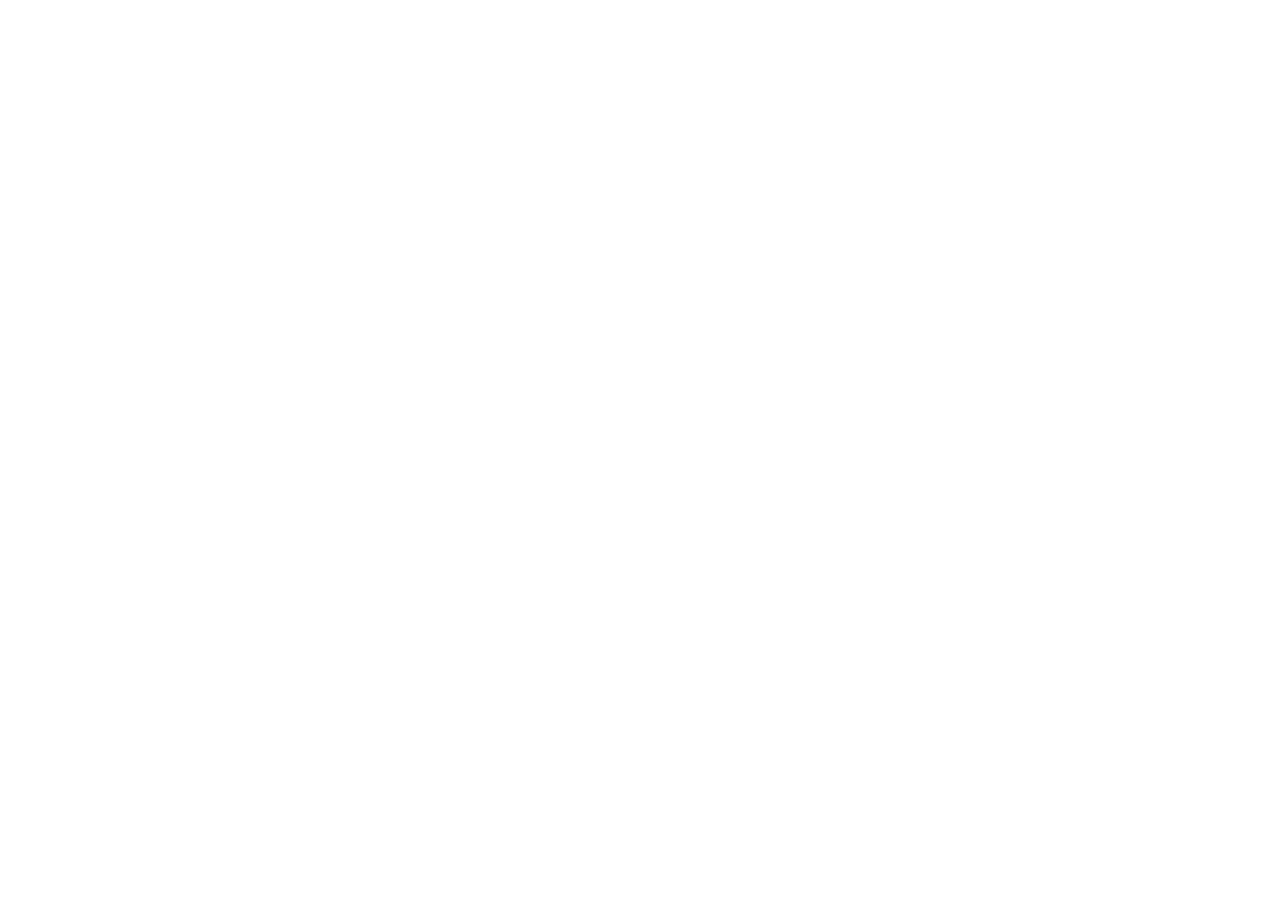
==== Portfolio/case1.html @ 73b55dc0 "Add files via upload" ====
<!DOCTYPE html>
<html lang="en">
<head>
    <meta charset="UTF-8">
    <meta name="viewport" content="width=device-width, initial-scale=1.0">

    <link rel="stylesheet" href="css/normalize.css">
    <link rel="stylesheet" href="css/small.css">
    <link rel="stylesheet" href="css/medium.css">
    <link rel="stylesheet" href="css/large.css">

    <title>Document</title>
</head>
<body>

</body>
</html>
---- Portfolio/css/small.css ----
/* Prevent adjustments of font size after orientation changes in IE on Windows Phone and in iOS.  */
html {-webkit-text-size-adjust: 100%; -ms-text-size-adjust: 100%;}

/*  apply a natural box layout model to all elements  */
* { -moz-box-sizing: border-box; -webkit-box-sizing: border-box; box-sizing: border-box; }

.index-body {
    margin: 3.75rem 3.81rem;
}

.index-title {
    margin-right: 1rem;
    margin-bottom: -0.1rem;
    font-size: 48px;
}

.intro-paragraph {
    margin-top: 2rem;
}

button {
    margin-top: 0.5rem;
}

.past-projects {
    margin-top: 2.5rem;
}

.link-gallery {
    text-align: center;
}

.case-image {
    display: grid;
    grid-template-columns: repeat(auto-fit, minmax(200px, 1fr));
}

img {
    border-radius: 0.625rem;
    max-width: 100%;
    height: auto;
    width: auto\9;
}
---- Portfolio/css/medium.css ----
@media only screen and (min-width: 35rem) {

    /** INDEX **/

    .index-body {
        margin: 3.75rem 6.81rem;
    }

    .index-title {
        margin-right: 17rem;
        margin-bottom: -0.1rem;
        font-size: 72px;
    }

    .intro-paragraph {
        margin-right: 12rem;
        margin-top: 1.5rem;
    }

    button {
        margin-top: 1rem;
    }

    .past-projects {
        margin-top: 3.5rem;
    }

    .link-gallery {
        display: flex;
        justify-content: flex-start;
        flex-wrap: wrap;
    }

    .case-image {
        flex: 50%;
        padding: 0.5rem;
    }
    
    img {
        border-radius: 0.625rem;
        max-width: 100%;
        height: auto;
        width: auto\9;
    }
    
} /* end media query */
---- Portfolio/css/large.css ----
@media only screen and (min-width: 70rem) {

    /** INDEX **/

    .index-body {
        margin: 3.75rem 11.81rem;
    }

    .index-title {
        margin-right: 40rem;
        margin-bottom: -0.1rem;
        font-size: 96px;
    }

    .intro-paragraph {
        margin-right: 50rem;
        margin-top: 1.5rem;
    }

    button {
        margin-top: 1rem;
    }

    .past-projects {
        margin-top: 5.5rem;
    }

    .link-gallery {
        display: flex;
        justify-content: center;
        flex-wrap: wrap;
    }

    .case-image {
        flex: 50%;
        padding: 0.5rem;
    }
    
    img {
        border-radius: 0.625rem;
        max-width: 100%;
        height: auto;
        width: auto\9;
    }

    /** FOOTER **/

    .footer {
        background-color: gray;
        height: 100px;
        margin: -0.5rem;
    }

} /* end media query*/
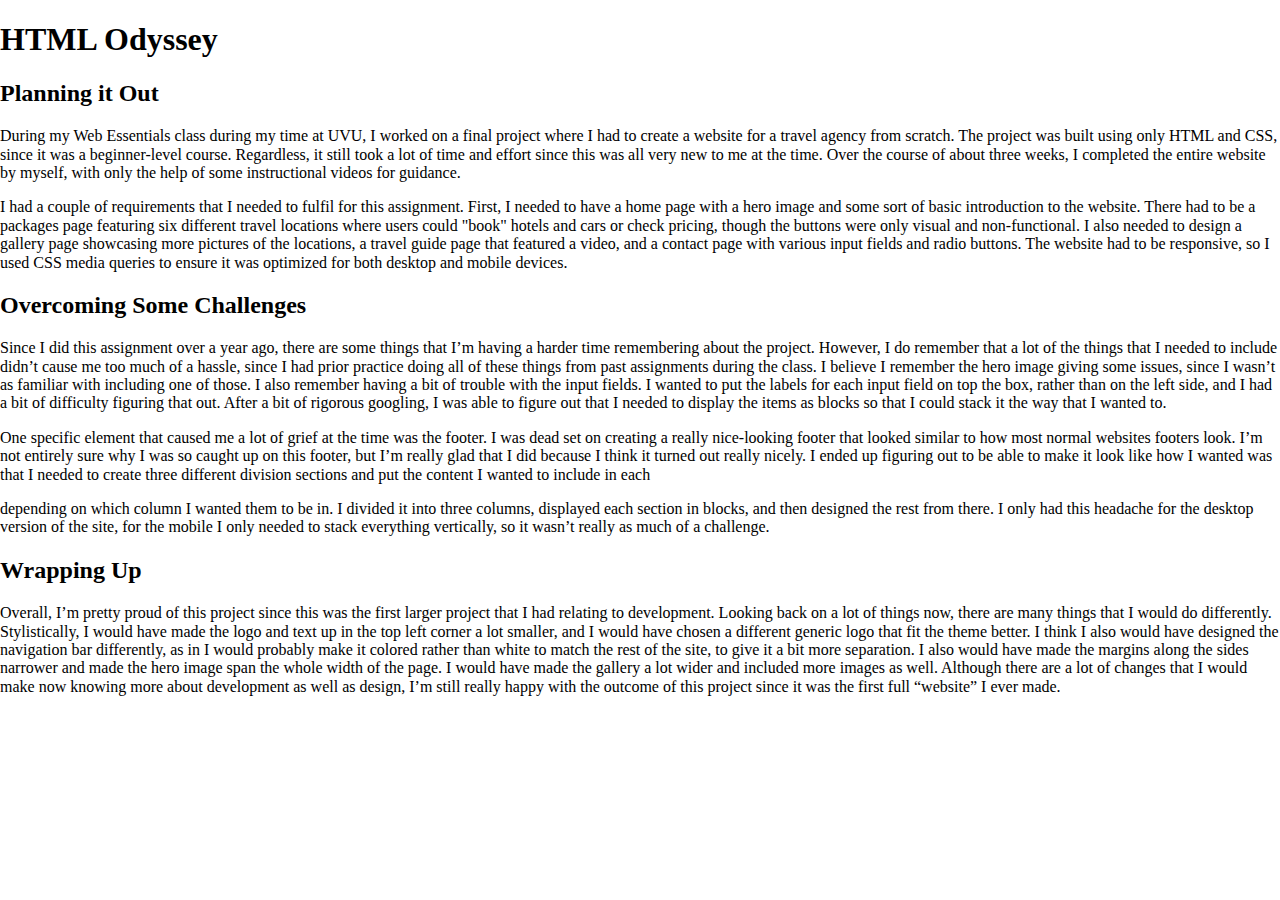
==== commit 1497ccb6: "added more case studies" ====
--- a/Portfolio/case1.html
+++ b/Portfolio/case1.html
@@ -9,9 +9,44 @@
     <link rel="stylesheet" href="css/medium.css">
     <link rel="stylesheet" href="css/large.css">
 
-    <title>Document</title>
+    <title>HTML Odyssey</title>
 </head>
 <body>
-
+    <h1>HTML Odyssey</h1>
+        <h2>Planning it Out</h2>
+            <p>During my Web Essentials class during my time at UVU, I worked on a final project where I had to create a website for a travel agency from scratch. 
+                The project was built using only HTML and CSS, since it was a beginner-level course. 
+                Regardless, it still took a lot of time and effort since this was all very new to me at the time. 
+                Over the course of about three weeks, I completed the entire website by myself, with only the help of some instructional videos for guidance.</p>
+            <p>I had a couple of requirements that I needed to fulfil for this assignment. 
+                First, I needed to have a home page with a hero image and some sort of basic introduction to the website. 
+                There had to be a packages page featuring six different travel locations where users could "book" hotels and cars or check pricing, 
+                though the buttons were only visual and non-functional. I also needed to design a gallery page showcasing more pictures of the locations, 
+                a travel guide page that featured a video, and a contact page with various input fields and radio buttons. The website had to be responsive, 
+                so I used CSS media queries to ensure it was optimized for both desktop and mobile devices.</p>
+        <h2>Overcoming Some Challenges</h2>
+            <p>Since I did this assignment over a year ago, there are some things that I’m having a harder time remembering about the project. 
+                However, I do remember that a lot of the things that I needed to include didn’t cause me too much of a hassle, 
+                since I had prior practice doing all of these things from past assignments during the class. 
+                I believe I remember the hero image giving some issues, since I wasn’t as familiar with including one of those. 
+                I also remember having a bit of trouble with the input fields. I wanted to put the labels for each input field on top the box, 
+                rather than on the left side, and I had a bit of difficulty figuring that out. After a bit of rigorous googling, 
+                I was able to figure out that I needed to display the items as blocks so that I could stack it the way that I wanted to.</p>
+            <p>One specific element that caused me a lot of grief at the time was the footer. 
+                I was dead set on creating a really nice-looking footer that looked similar to how most normal websites footers look. 
+                I’m not entirely sure why I was so caught up on this footer, but I’m really glad that I did because I think it turned out really nicely. 
+                I ended up figuring out to be able to make it look like how I wanted was that I needed to create three different division sections and put the content 
+                I wanted to include in each <div> depending on which column I wanted them to be in. I divided it into three columns, displayed each section in blocks, 
+                and then designed the rest from there. I only had this headache for the desktop version of the site, for the mobile I only needed to stack everything vertically, 
+                so it wasn’t really as much of a challenge.</p>
+        <h2>Wrapping Up</h2>
+            <p>Overall, I’m pretty proud of this project since this was the first larger project that I had relating to development. 
+                Looking back on a lot of things now, there are many things that I would do differently. 
+                Stylistically, I would have made the logo and text up in the top left corner a lot smaller, and I would have chosen a different generic logo that fit the theme better. 
+                I think I also would have designed the navigation bar differently, as in I would probably make it colored rather than white to match the rest of the site, 
+                to give it a bit more separation. I also would have made the margins along the sides narrower and made the hero image span the whole width of the page. 
+                I would have made the gallery a lot wider and included more images as well. 
+                Although there are a lot of changes that I would make now knowing more about development as well as design, 
+                I’m still really happy with the outcome of this project since it was the first full “website” I ever made. </p>
 </body>
 </html>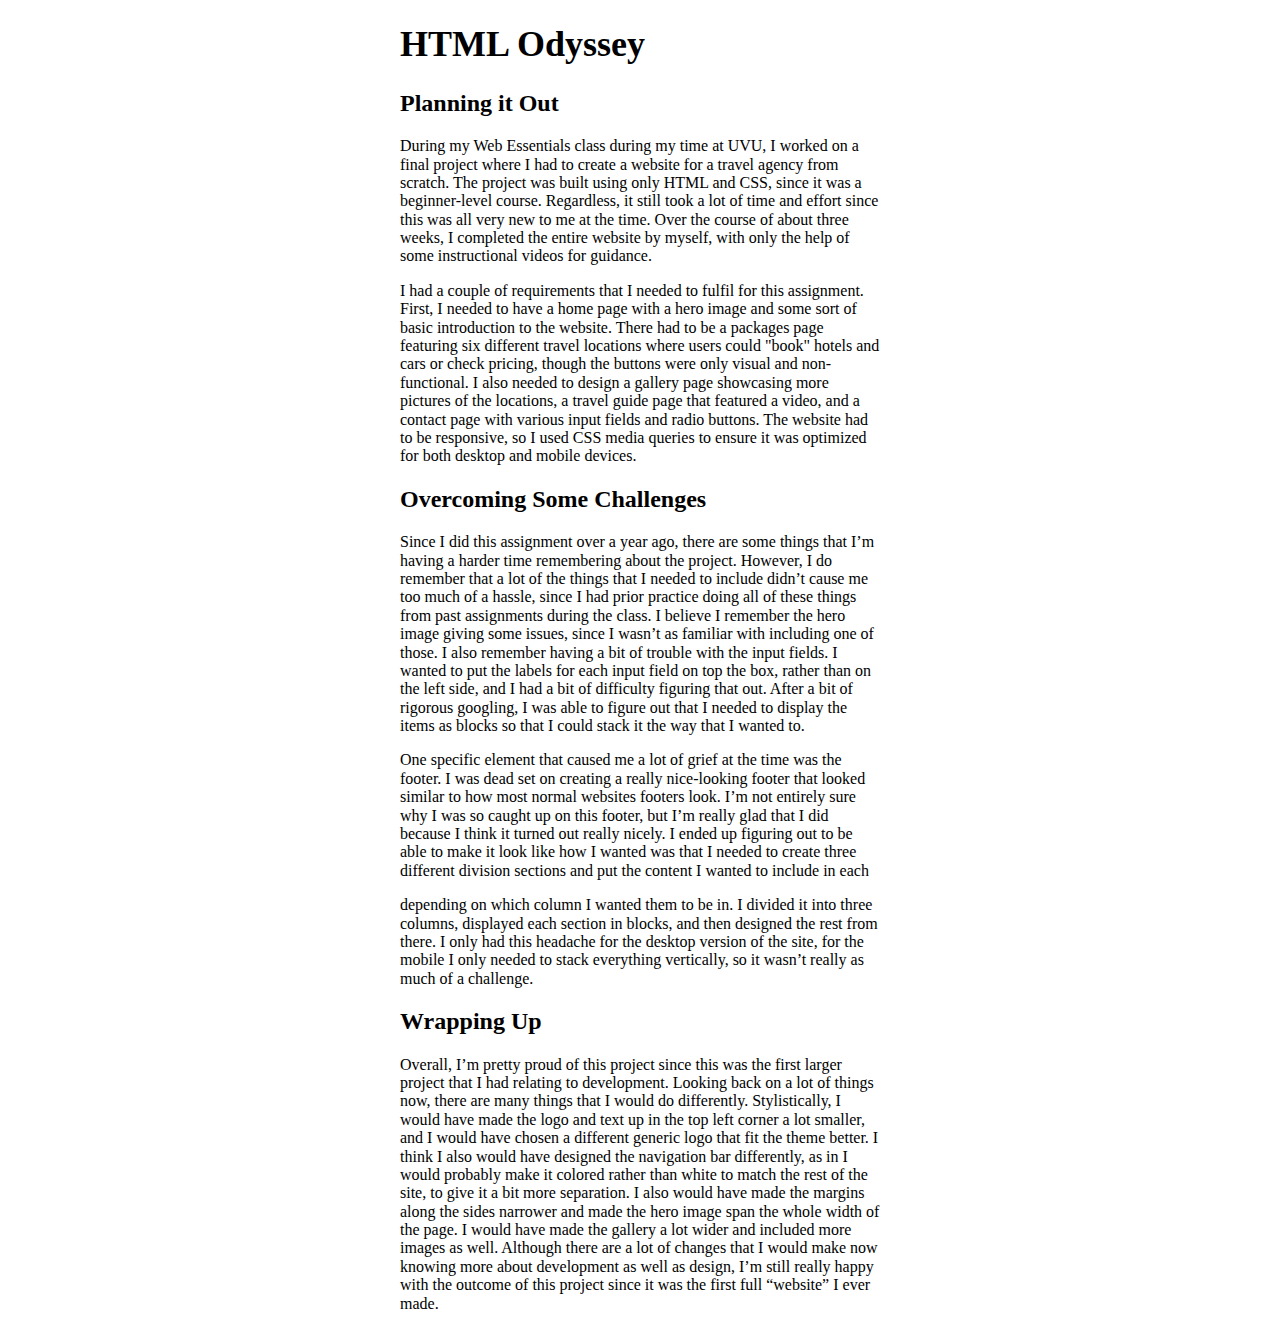
==== commit adf39945: "finished one case study page" ====
--- a/Portfolio/case1.html
+++ b/Portfolio/case1.html
@@ -11,36 +11,36 @@
 
     <title>HTML Odyssey</title>
 </head>
-<body>
-    <h1>HTML Odyssey</h1>
-        <h2>Planning it Out</h2>
-            <p>During my Web Essentials class during my time at UVU, I worked on a final project where I had to create a website for a travel agency from scratch. 
+<body class="case-study">
+    <h1 class="case-study-title">HTML Odyssey</h1>
+        <h2 class="case-study-subtitle">Planning it Out</h2>
+            <p class="case-study-paragraph">During my Web Essentials class during my time at UVU, I worked on a final project where I had to create a website for a travel agency from scratch. 
                 The project was built using only HTML and CSS, since it was a beginner-level course. 
                 Regardless, it still took a lot of time and effort since this was all very new to me at the time. 
                 Over the course of about three weeks, I completed the entire website by myself, with only the help of some instructional videos for guidance.</p>
-            <p>I had a couple of requirements that I needed to fulfil for this assignment. 
+            <p class="case-study-paragraph">I had a couple of requirements that I needed to fulfil for this assignment. 
                 First, I needed to have a home page with a hero image and some sort of basic introduction to the website. 
                 There had to be a packages page featuring six different travel locations where users could "book" hotels and cars or check pricing, 
                 though the buttons were only visual and non-functional. I also needed to design a gallery page showcasing more pictures of the locations, 
                 a travel guide page that featured a video, and a contact page with various input fields and radio buttons. The website had to be responsive, 
                 so I used CSS media queries to ensure it was optimized for both desktop and mobile devices.</p>
-        <h2>Overcoming Some Challenges</h2>
-            <p>Since I did this assignment over a year ago, there are some things that I’m having a harder time remembering about the project. 
+        <h2 class="case-study-subtitle">Overcoming Some Challenges</h2>
+            <p class="case-study-paragraph">Since I did this assignment over a year ago, there are some things that I’m having a harder time remembering about the project. 
                 However, I do remember that a lot of the things that I needed to include didn’t cause me too much of a hassle, 
                 since I had prior practice doing all of these things from past assignments during the class. 
                 I believe I remember the hero image giving some issues, since I wasn’t as familiar with including one of those. 
                 I also remember having a bit of trouble with the input fields. I wanted to put the labels for each input field on top the box, 
                 rather than on the left side, and I had a bit of difficulty figuring that out. After a bit of rigorous googling, 
                 I was able to figure out that I needed to display the items as blocks so that I could stack it the way that I wanted to.</p>
-            <p>One specific element that caused me a lot of grief at the time was the footer. 
+            <p class="case-study-paragraph">One specific element that caused me a lot of grief at the time was the footer. 
                 I was dead set on creating a really nice-looking footer that looked similar to how most normal websites footers look. 
                 I’m not entirely sure why I was so caught up on this footer, but I’m really glad that I did because I think it turned out really nicely. 
                 I ended up figuring out to be able to make it look like how I wanted was that I needed to create three different division sections and put the content 
                 I wanted to include in each <div> depending on which column I wanted them to be in. I divided it into three columns, displayed each section in blocks, 
                 and then designed the rest from there. I only had this headache for the desktop version of the site, for the mobile I only needed to stack everything vertically, 
                 so it wasn’t really as much of a challenge.</p>
-        <h2>Wrapping Up</h2>
-            <p>Overall, I’m pretty proud of this project since this was the first larger project that I had relating to development. 
+        <h2 class="case-study-subtitle">Wrapping Up</h2>
+            <p class="case-study-paragraph">Overall, I’m pretty proud of this project since this was the first larger project that I had relating to development. 
                 Looking back on a lot of things now, there are many things that I would do differently. 
                 Stylistically, I would have made the logo and text up in the top left corner a lot smaller, and I would have chosen a different generic logo that fit the theme better. 
                 I think I also would have designed the navigation bar differently, as in I would probably make it colored rather than white to match the rest of the site, 
--- a/Portfolio/css/large.css
+++ b/Portfolio/css/large.css
@@ -7,9 +7,9 @@
     }
 
     .index-title {
-        margin-right: 40rem;
+        margin-right: 55rem;
         margin-bottom: -0.1rem;
-        font-size: 96px;
+        font-size: 72px;
     }
 
     .intro-paragraph {
@@ -33,14 +33,74 @@
 
     .case-image {
         flex: 50%;
-        padding: 0.5rem;
+        padding: 1rem;
     }
     
     img {
         border-radius: 0.625rem;
         max-width: 100%;
         height: auto;
-        width: auto\9;
+        width: auto;
+    }
+
+    /** CASE STUDIES **/
+
+    .case-study {
+        margin: 0 25rem;
+    }
+
+    .case-study-title {
+        font-size: 36px;
+    }
+
+    .case-study-subtitle {
+        font-size: 24px;
+    }
+
+    .case-study-paragraph {
+        font-size: 16px;
+    }
+
+    /** CASE STUDY 5 **/
+
+    .case5image1 {
+        border-radius: 0.625rem;
+        max-width: 100%;
+        height: auto;
+        width: 30%;
+        float: right;
+        margin-left: 1rem;
+        box-shadow: 1px 2px 6px 0px #000000;
+    }
+
+    .case5image2 {
+        border-radius: 0.625rem;
+        max-width: 100%;
+        height: auto;
+        width: 40%;
+        float: left;
+        margin-right: 1rem;
+        box-shadow: 1px 2px 6px 0px #000000;
+    }
+
+    .case5image3 {
+        border-radius: 0.625rem;
+        max-width: 100%;
+        height: auto;
+        width: 45%;
+        float: left;
+        margin-right: 1rem;
+        box-shadow: 1px 2px 6px 0px #000000;
+    }
+
+    .case5image4 {
+        border-radius: 0.625rem;
+        max-width: 100%;
+        height: auto;
+        width: 45%;
+        float: right;
+        margin-right: 1rem;
+        box-shadow: 1px 2px 6px 0px #000000;
     }
 
     /** FOOTER **/
@@ -51,4 +111,6 @@
         margin: -0.5rem;
     }
 
+
+
 } /* end media query*/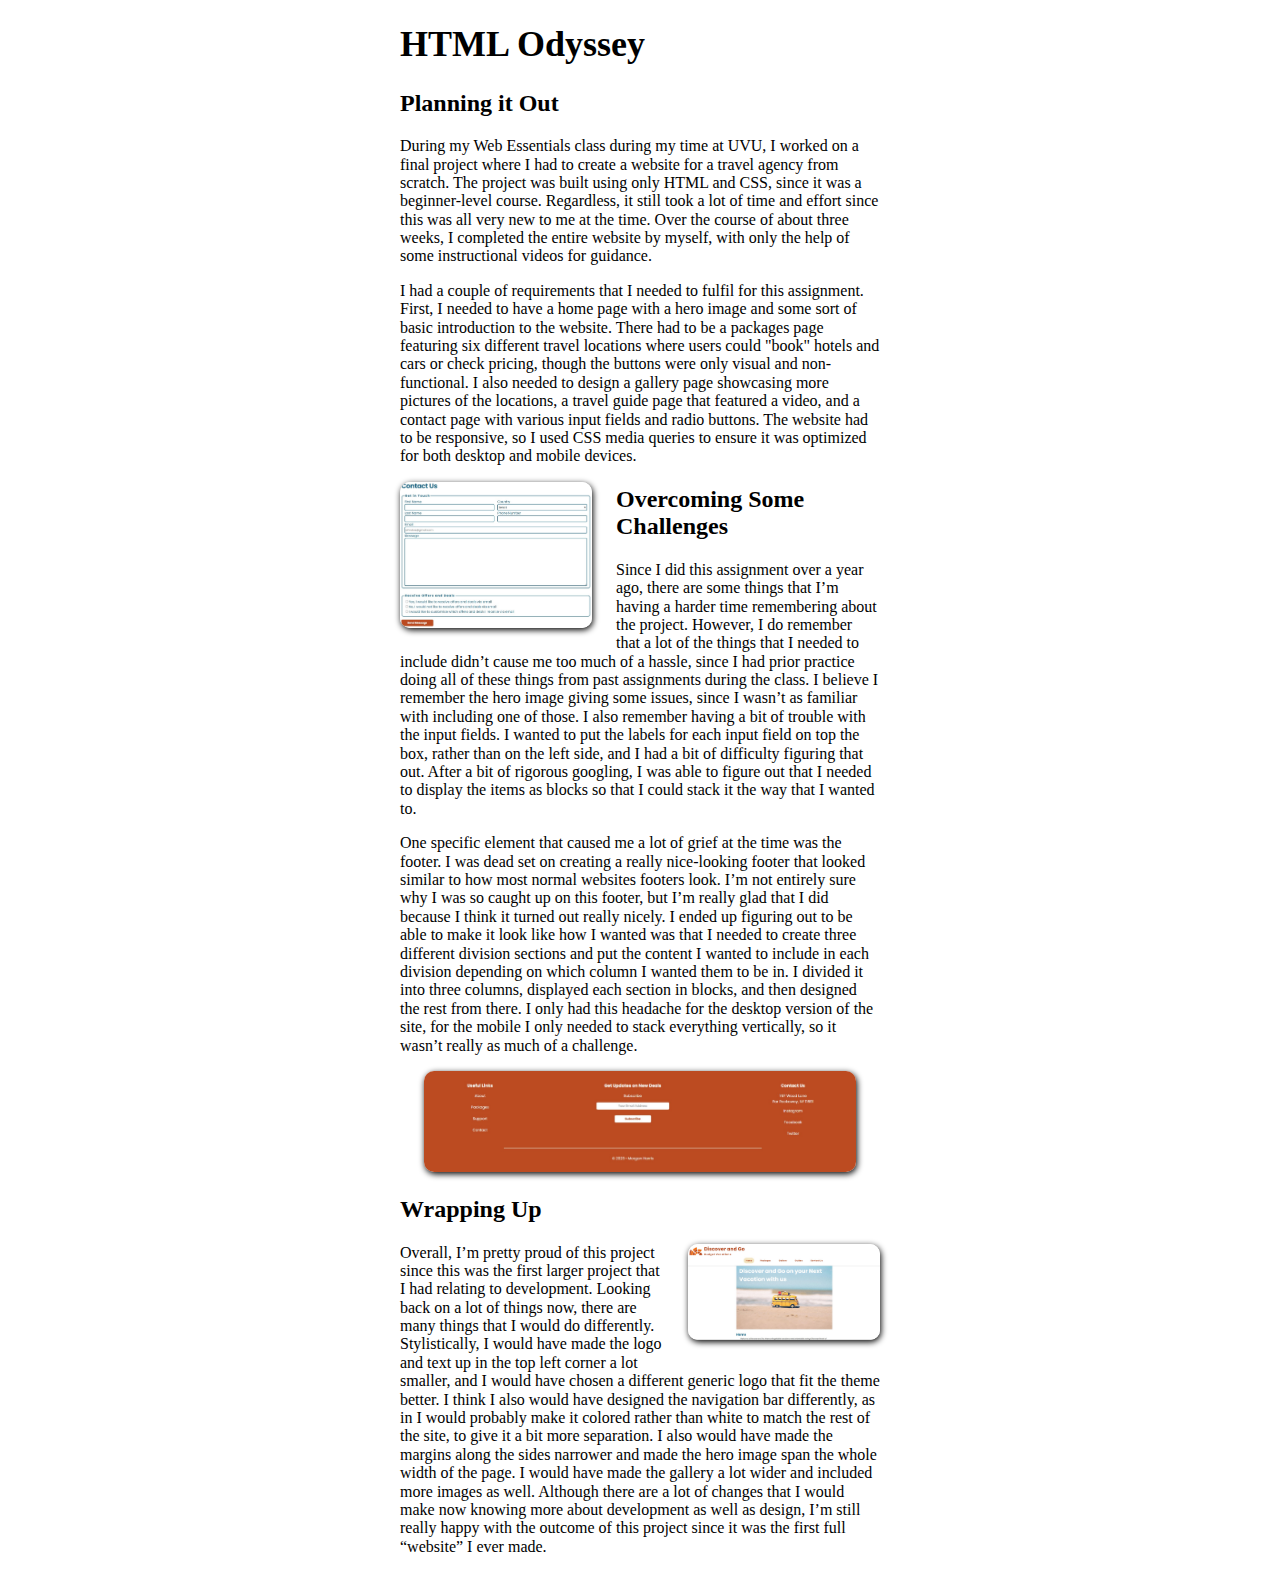
==== commit d60838e0: "finished adding images for all case study pages" ====
--- a/Portfolio/case1.html
+++ b/Portfolio/case1.html
@@ -24,6 +24,8 @@
                 though the buttons were only visual and non-functional. I also needed to design a gallery page showcasing more pictures of the locations, 
                 a travel guide page that featured a video, and a contact page with various input fields and radio buttons. The website had to be responsive, 
                 so I used CSS media queries to ensure it was optimized for both desktop and mobile devices.</p>
+
+            <img id="case-study-image" class="case-image-left" src="media/Case-1/image1.jpg" alt="image of a contact us form">
         <h2 class="case-study-subtitle">Overcoming Some Challenges</h2>
             <p class="case-study-paragraph">Since I did this assignment over a year ago, there are some things that I’m having a harder time remembering about the project. 
                 However, I do remember that a lot of the things that I needed to include didn’t cause me too much of a hassle, 
@@ -36,10 +38,16 @@
                 I was dead set on creating a really nice-looking footer that looked similar to how most normal websites footers look. 
                 I’m not entirely sure why I was so caught up on this footer, but I’m really glad that I did because I think it turned out really nicely. 
                 I ended up figuring out to be able to make it look like how I wanted was that I needed to create three different division sections and put the content 
-                I wanted to include in each <div> depending on which column I wanted them to be in. I divided it into three columns, displayed each section in blocks, 
+                I wanted to include in each division depending on which column I wanted them to be in. I divided it into three columns, displayed each section in blocks, 
                 and then designed the rest from there. I only had this headache for the desktop version of the site, for the mobile I only needed to stack everything vertically, 
                 so it wasn’t really as much of a challenge.</p>
+
+            <img id="case-study-image" class="case-image-big" src="media/Case-1/image2.jpg" alt="image of a footer">
+
         <h2 class="case-study-subtitle">Wrapping Up</h2>
+
+        <img id="case-study-image" class="case-image-right" src="media/Case-1/image3.jpg" alt="image of final website">
+
             <p class="case-study-paragraph">Overall, I’m pretty proud of this project since this was the first larger project that I had relating to development. 
                 Looking back on a lot of things now, there are many things that I would do differently. 
                 Stylistically, I would have made the logo and text up in the top left corner a lot smaller, and I would have chosen a different generic logo that fit the theme better. 
--- a/Portfolio/css/small.css
+++ b/Portfolio/css/small.css
@@ -40,4 +40,8 @@
     max-width: 100%;
     height: auto;
     width: auto\9;
+}
+
+.case-study {
+    margin: 0 2rem;
 }--- a/Portfolio/css/medium.css
+++ b/Portfolio/css/medium.css
@@ -42,5 +42,56 @@
         height: auto;
         width: auto\9;
     }
+
+    .case-study {
+        margin: 0 5rem;
+    }
+
+    /** CASE STUDY IMAGES **/
+
+    .case-image-left {
+        width: 45%;
+        float: left;
+        margin: 0 1.5rem 1rem 0;
+    }
+
+    .case-image-right {
+        width: 45%;
+        float: right;
+        margin: 0 0 1rem 1.5rem;
+    }
+
+    .case-image-left-small {
+        width: 20%;
+        float: left;
+        margin: 0 1.5rem 1rem 0;
+    }
+
+    .case-image-right-small {
+        width: 30%;
+        float: right;
+        margin: 0 0 1rem 1.5rem;
+    }
+
+    .case-image-left-tiny {
+        width: 20%;
+        float: left;
+        margin: 0 1.5rem 1rem 0;
+    }
+
+    .case-image-right-tiny {
+        width: 10%;
+        float: right;
+        margin: 0 0 1rem 1.5rem;
+    }
+
+    .case-image-big {
+        display: block;
+        margin-left: auto;
+        margin-right: auto;
+        width: 90%;
+        margin-bottom: 1.5rem;
+    }
+
     
 } /* end media query */--- a/Portfolio/css/large.css
+++ b/Portfolio/css/large.css
@@ -61,46 +61,57 @@
         font-size: 16px;
     }
 
-    /** CASE STUDY 5 **/
+    /** CASE STUDY IMAGES**/
 
-    .case5image1 {
+    #case-study-image {
         border-radius: 0.625rem;
         max-width: 100%;
-        height: auto;
-        width: 30%;
-        float: right;
-        margin-left: 1rem;
+        height: auto; 
         box-shadow: 1px 2px 6px 0px #000000;
     }
 
-    .case5image2 {
-        border-radius: 0.625rem;
-        max-width: 100%;
-        height: auto;
+    .case-image-left {
         width: 40%;
         float: left;
-        margin-right: 1rem;
-        box-shadow: 1px 2px 6px 0px #000000;
+        margin: 0 1.5rem 1rem 0;
     }
 
-    .case5image3 {
-        border-radius: 0.625rem;
-        max-width: 100%;
-        height: auto;
-        width: 45%;
-        float: left;
-        margin-right: 1rem;
-        box-shadow: 1px 2px 6px 0px #000000;
+    .case-image-right {
+        width: 40%;
+        float: right;
+        margin: 0 0 1rem 1.5rem;
     }
 
-    .case5image4 {
-        border-radius: 0.625rem;
-        max-width: 100%;
-        height: auto;
-        width: 45%;
+    .case-image-left-small {
+        width: 25%;
+        float: left;
+        margin: 0 1.5rem 1rem 0;
+    }
+
+    .case-image-right-small {
+        width: 25%;
         float: right;
-        margin-right: 1rem;
-        box-shadow: 1px 2px 6px 0px #000000;
+        margin: 0 0 1rem 1.5rem;
+    }
+
+    .case-image-left-tiny {
+        width: 15%;
+        float: left;
+        margin: 0 1.5rem 1rem 0;
+    }
+
+    .case-image-right-tiny {
+        width: 15%;
+        float: right;
+        margin: 0 0 1rem 1.5rem;
+    }
+
+    .case-image-big {
+        display: block;
+        margin-left: auto;
+        margin-right: auto;
+        width: 90%;
+        margin-bottom: 1.5rem;
     }
 
     /** FOOTER **/
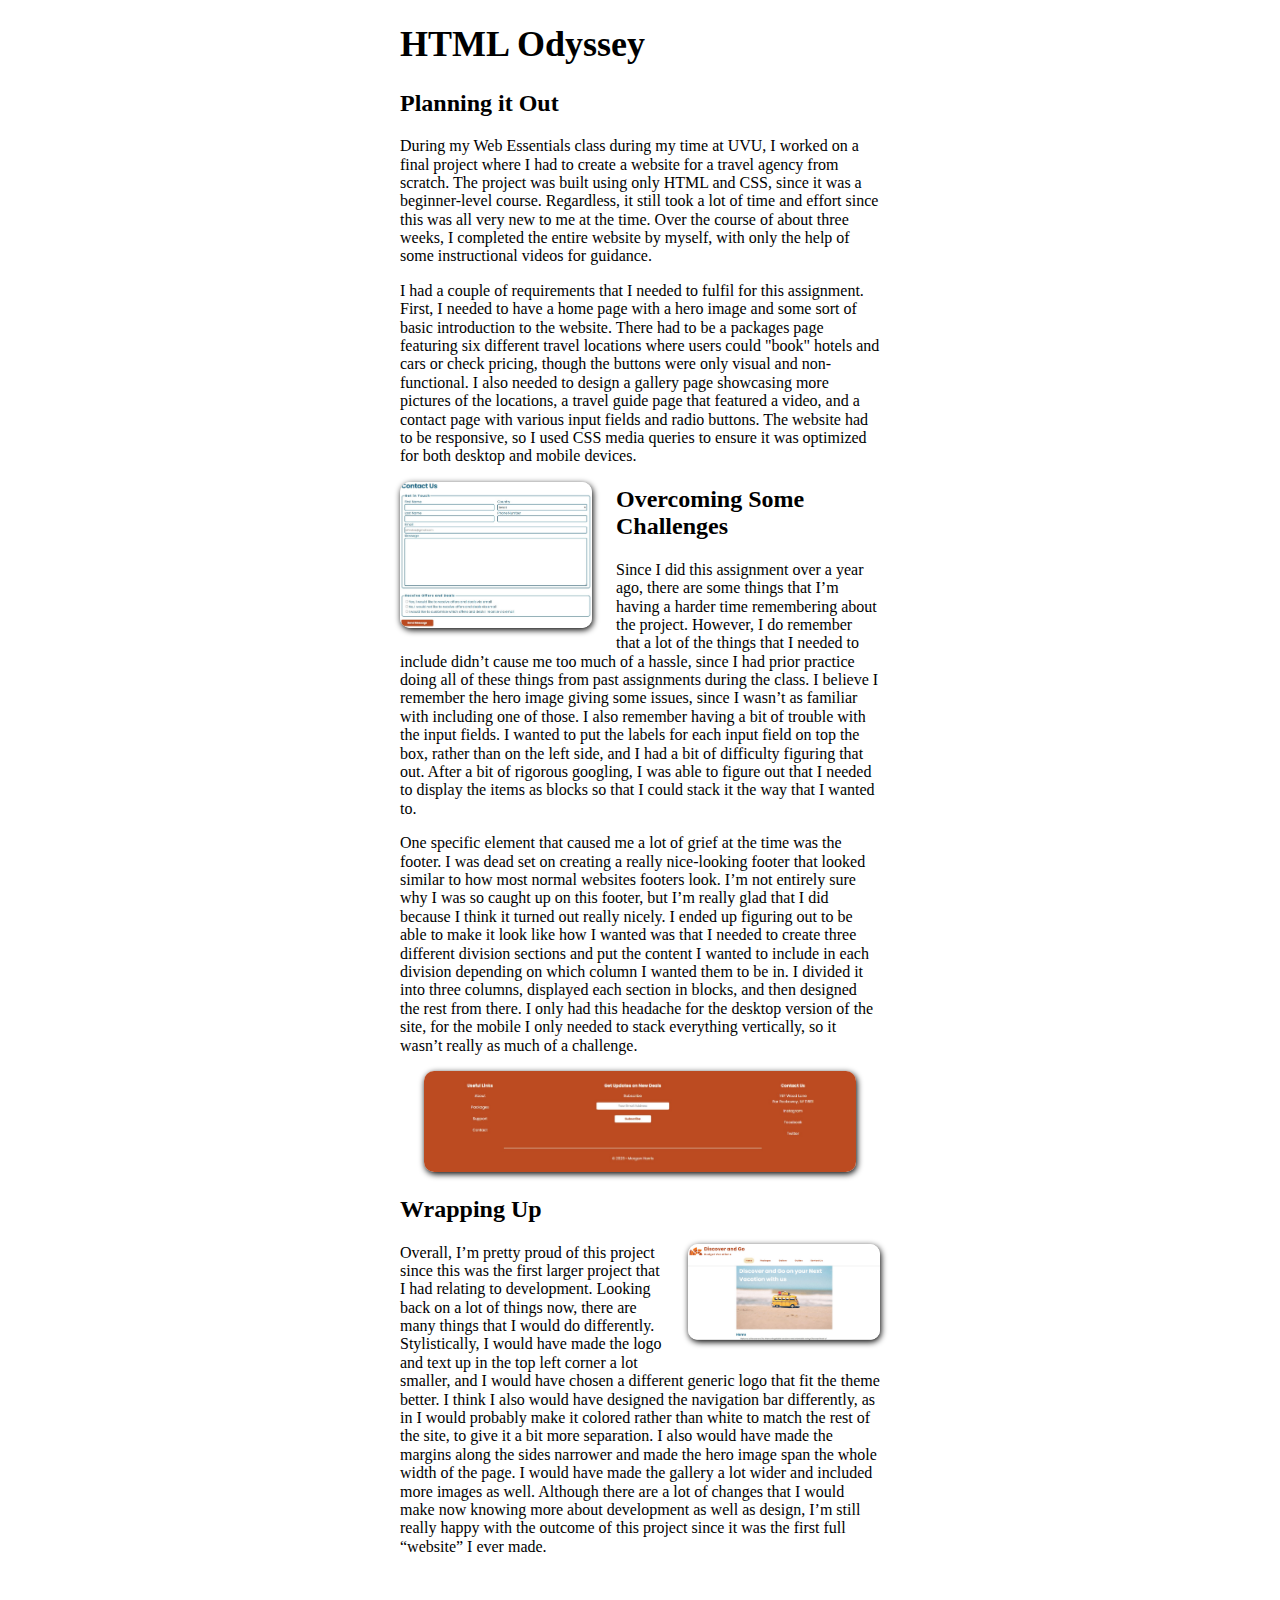
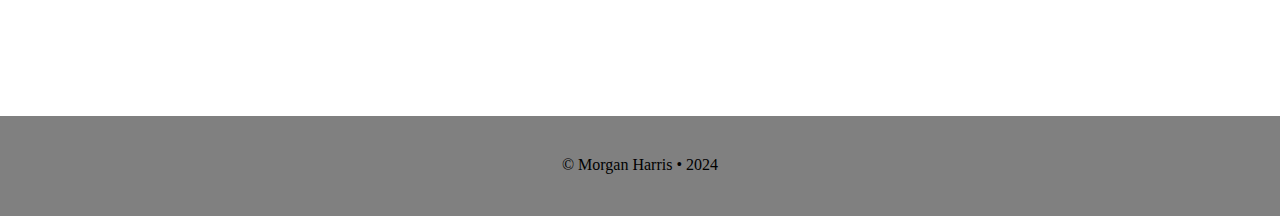
==== commit c224cf12: "finished link cards and added resume" ====
--- a/Portfolio/case1.html
+++ b/Portfolio/case1.html
@@ -11,50 +11,57 @@
 
     <title>HTML Odyssey</title>
 </head>
-<body class="case-study">
-    <h1 class="case-study-title">HTML Odyssey</h1>
-        <h2 class="case-study-subtitle">Planning it Out</h2>
-            <p class="case-study-paragraph">During my Web Essentials class during my time at UVU, I worked on a final project where I had to create a website for a travel agency from scratch. 
-                The project was built using only HTML and CSS, since it was a beginner-level course. 
-                Regardless, it still took a lot of time and effort since this was all very new to me at the time. 
-                Over the course of about three weeks, I completed the entire website by myself, with only the help of some instructional videos for guidance.</p>
-            <p class="case-study-paragraph">I had a couple of requirements that I needed to fulfil for this assignment. 
-                First, I needed to have a home page with a hero image and some sort of basic introduction to the website. 
-                There had to be a packages page featuring six different travel locations where users could "book" hotels and cars or check pricing, 
-                though the buttons were only visual and non-functional. I also needed to design a gallery page showcasing more pictures of the locations, 
-                a travel guide page that featured a video, and a contact page with various input fields and radio buttons. The website had to be responsive, 
-                so I used CSS media queries to ensure it was optimized for both desktop and mobile devices.</p>
+<body>
+    <div class="case-study">
+        <h1 class="case-study-title">HTML Odyssey</h1>
+            <h2 class="case-study-subtitle">Planning it Out</h2>
+                <p class="case-study-paragraph">During my Web Essentials class during my time at UVU, I worked on a final project where I had to create a website for a travel agency from scratch. 
+                    The project was built using only HTML and CSS, since it was a beginner-level course. 
+                    Regardless, it still took a lot of time and effort since this was all very new to me at the time. 
+                    Over the course of about three weeks, I completed the entire website by myself, with only the help of some instructional videos for guidance.</p>
+                <p class="case-study-paragraph">I had a couple of requirements that I needed to fulfil for this assignment. 
+                    First, I needed to have a home page with a hero image and some sort of basic introduction to the website. 
+                    There had to be a packages page featuring six different travel locations where users could "book" hotels and cars or check pricing, 
+                    though the buttons were only visual and non-functional. I also needed to design a gallery page showcasing more pictures of the locations, 
+                    a travel guide page that featured a video, and a contact page with various input fields and radio buttons. The website had to be responsive, 
+                    so I used CSS media queries to ensure it was optimized for both desktop and mobile devices.</p>
 
-            <img id="case-study-image" class="case-image-left" src="media/Case-1/image1.jpg" alt="image of a contact us form">
-        <h2 class="case-study-subtitle">Overcoming Some Challenges</h2>
-            <p class="case-study-paragraph">Since I did this assignment over a year ago, there are some things that I’m having a harder time remembering about the project. 
-                However, I do remember that a lot of the things that I needed to include didn’t cause me too much of a hassle, 
-                since I had prior practice doing all of these things from past assignments during the class. 
-                I believe I remember the hero image giving some issues, since I wasn’t as familiar with including one of those. 
-                I also remember having a bit of trouble with the input fields. I wanted to put the labels for each input field on top the box, 
-                rather than on the left side, and I had a bit of difficulty figuring that out. After a bit of rigorous googling, 
-                I was able to figure out that I needed to display the items as blocks so that I could stack it the way that I wanted to.</p>
-            <p class="case-study-paragraph">One specific element that caused me a lot of grief at the time was the footer. 
-                I was dead set on creating a really nice-looking footer that looked similar to how most normal websites footers look. 
-                I’m not entirely sure why I was so caught up on this footer, but I’m really glad that I did because I think it turned out really nicely. 
-                I ended up figuring out to be able to make it look like how I wanted was that I needed to create three different division sections and put the content 
-                I wanted to include in each division depending on which column I wanted them to be in. I divided it into three columns, displayed each section in blocks, 
-                and then designed the rest from there. I only had this headache for the desktop version of the site, for the mobile I only needed to stack everything vertically, 
-                so it wasn’t really as much of a challenge.</p>
+                <img id="case-study-image" class="case-image-left" src="media/Case-1/image1.jpg" alt="image of a contact us form">
+            <h2 class="case-study-subtitle">Overcoming Some Challenges</h2>
+                <p class="case-study-paragraph">Since I did this assignment over a year ago, there are some things that I’m having a harder time remembering about the project. 
+                    However, I do remember that a lot of the things that I needed to include didn’t cause me too much of a hassle, 
+                    since I had prior practice doing all of these things from past assignments during the class. 
+                    I believe I remember the hero image giving some issues, since I wasn’t as familiar with including one of those. 
+                    I also remember having a bit of trouble with the input fields. I wanted to put the labels for each input field on top the box, 
+                    rather than on the left side, and I had a bit of difficulty figuring that out. After a bit of rigorous googling, 
+                    I was able to figure out that I needed to display the items as blocks so that I could stack it the way that I wanted to.</p>
+                <p class="case-study-paragraph">One specific element that caused me a lot of grief at the time was the footer. 
+                    I was dead set on creating a really nice-looking footer that looked similar to how most normal websites footers look. 
+                    I’m not entirely sure why I was so caught up on this footer, but I’m really glad that I did because I think it turned out really nicely. 
+                    I ended up figuring out to be able to make it look like how I wanted was that I needed to create three different division sections and put the content 
+                    I wanted to include in each division depending on which column I wanted them to be in. I divided it into three columns, displayed each section in blocks, 
+                    and then designed the rest from there. I only had this headache for the desktop version of the site, for the mobile I only needed to stack everything vertically, 
+                    so it wasn’t really as much of a challenge.</p>
 
-            <img id="case-study-image" class="case-image-big" src="media/Case-1/image2.jpg" alt="image of a footer">
+                <img id="case-study-image" class="case-image-big" src="media/Case-1/image2.jpg" alt="image of a footer">
 
-        <h2 class="case-study-subtitle">Wrapping Up</h2>
+            <h2 class="case-study-subtitle">Wrapping Up</h2>
 
-        <img id="case-study-image" class="case-image-right" src="media/Case-1/image3.jpg" alt="image of final website">
+            <img id="case-study-image" class="case-image-right" src="media/Case-1/image3.jpg" alt="image of final website">
 
-            <p class="case-study-paragraph">Overall, I’m pretty proud of this project since this was the first larger project that I had relating to development. 
-                Looking back on a lot of things now, there are many things that I would do differently. 
-                Stylistically, I would have made the logo and text up in the top left corner a lot smaller, and I would have chosen a different generic logo that fit the theme better. 
-                I think I also would have designed the navigation bar differently, as in I would probably make it colored rather than white to match the rest of the site, 
-                to give it a bit more separation. I also would have made the margins along the sides narrower and made the hero image span the whole width of the page. 
-                I would have made the gallery a lot wider and included more images as well. 
-                Although there are a lot of changes that I would make now knowing more about development as well as design, 
-                I’m still really happy with the outcome of this project since it was the first full “website” I ever made. </p>
+                <p class="case-study-paragraph">Overall, I’m pretty proud of this project since this was the first larger project that I had relating to development. 
+                    Looking back on a lot of things now, there are many things that I would do differently. 
+                    Stylistically, I would have made the logo and text up in the top left corner a lot smaller, and I would have chosen a different generic logo that fit the theme better. 
+                    I think I also would have designed the navigation bar differently, as in I would probably make it colored rather than white to match the rest of the site, 
+                    to give it a bit more separation. I also would have made the margins along the sides narrower and made the hero image span the whole width of the page. 
+                    I would have made the gallery a lot wider and included more images as well. 
+                    Although there are a lot of changes that I would make now knowing more about development as well as design, 
+                    I’m still really happy with the outcome of this project since it was the first full “website” I ever made. </p>
+    </div>
+    <div class="footer">
+        <footer>
+            <p>&copy; Morgan Harris &bull; 2024</p>
+        </footer>
+    </div>
 </body>
 </html>--- a/Portfolio/css/small.css
+++ b/Portfolio/css/small.css
@@ -31,8 +31,24 @@
 }
 
 .case-image {
-    display: grid;
     grid-template-columns: repeat(auto-fit, minmax(200px, 1fr));
+    flex: 50%;
+    padding: 1rem;
+    position: relative;
+    display: inline-block;
+}    
+
+.case-image img {
+    display: block;
+    width: 100%;
+    height: auto;
+}
+
+.overlay-text {
+    position: absolute;
+    font-size: 20px; 
+    padding-left: 0.5rem;
+    bottom: 13%;
 }
 
 img {
@@ -43,5 +59,13 @@
 }
 
 .case-study {
-    margin: 0 2rem;
+    margin: 0 2rem 5rem 2rem;
+}
+
+.footer {
+    background-color: gray;
+    height: 100px;
+    margin: -0.5rem;
+    text-align: center;
+    padding-top: 1.5rem;
 }--- a/Portfolio/css/medium.css
+++ b/Portfolio/css/medium.css
@@ -33,7 +33,25 @@
 
     .case-image {
         flex: 50%;
-        padding: 0.5rem;
+        padding: 1rem;
+        position: relative;
+        display: inline-block;
+    }
+
+    .case-image img {
+        display: block;
+        width: 100%;
+        height: auto;
+    }
+
+    .overlay-text {
+        position: absolute;
+        top: 60%; 
+        left: -5%; 
+        transform: translate(10%, 10%); 
+        padding: 10px 20px; 
+        font-size: 20px; 
+        text-align: center;
     }
     
     img {
@@ -44,7 +62,7 @@
     }
 
     .case-study {
-        margin: 0 5rem;
+        margin: 0 5rem 10rem 5rem;
     }
 
     /** CASE STUDY IMAGES **/
@@ -93,5 +111,13 @@
         margin-bottom: 1.5rem;
     }
 
+    .footer {
+        background-color: gray;
+        height: 100px;
+        margin: -0.5rem;
+        text-align: center;
+        padding-top: 1.5rem;
+    }
+
     
 } /* end media query */--- a/Portfolio/css/large.css
+++ b/Portfolio/css/large.css
@@ -34,8 +34,22 @@
     .case-image {
         flex: 50%;
         padding: 1rem;
+        position: relative;
+        display: inline-block;
     }
-    
+
+    .case-image img {
+        display: block;
+        width: 100%;
+        height: auto;
+    }
+
+    .overlay-text {
+        position: absolute;
+        font-size: 32px;
+        padding: 3rem 0 1rem 3rem;
+    }
+
     img {
         border-radius: 0.625rem;
         max-width: 100%;
@@ -46,7 +60,7 @@
     /** CASE STUDIES **/
 
     .case-study {
-        margin: 0 25rem;
+        margin: 0 25rem 10rem 25rem;
     }
 
     .case-study-title {
@@ -119,7 +133,9 @@
     .footer {
         background-color: gray;
         height: 100px;
-        margin: -0.5rem;
+        margin: 2rem -0.5rem -0.5rem -0.5rem;
+        text-align: center;
+        padding-top: 1.5rem;
     }
 
 
